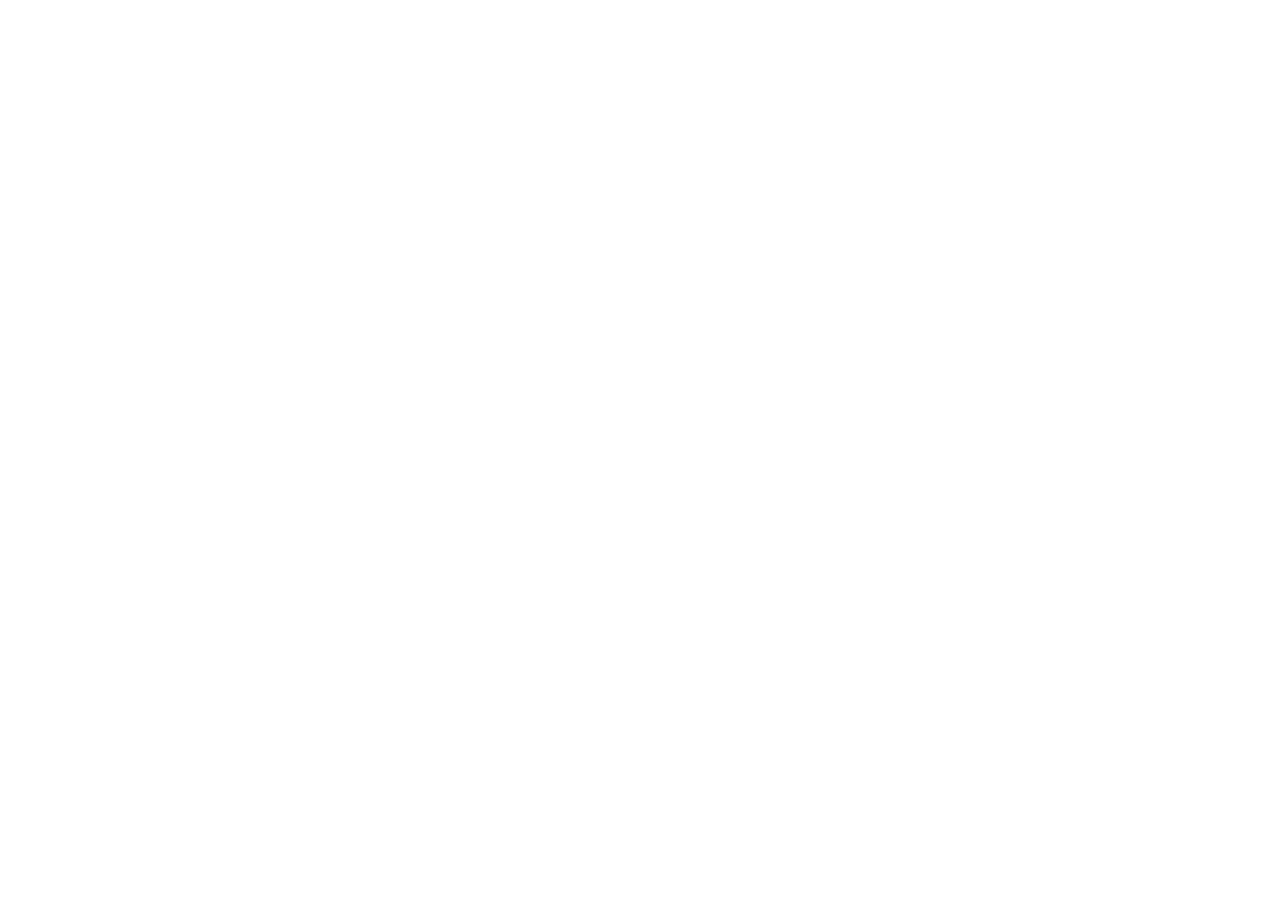
==== app/src/main/resources/templates/admin/adminDashboard.html @ c9a01c85 "Initial commit" ====
<!-- adminDashboard.html -->

<!-- 
Step-by-Step Explanation of `adminDashboard.html`
This file creates the Admin Dashboard interface for managing doctor-related data 
with search, filter, and modal functionality.


1. Declare the Document Type

   * Use `<!DOCTYPE html>` to ensure HTML5 standards for consistent rendering across browsers.

2. Begin the HTML Document with Thymeleaf Namespace

   * Add the `<html>` tag with `xmlns:th="http://www.thymeleaf.org"` to allow Thymeleaf-specific attributes in Spring-based apps.

3. Head Section – Metadata and Resources

   * Open the `<head>` section for meta info and links to assets and scripts.

4. Set Character Encoding

   * Use UTF-8 to support all characters and prevent encoding issues.

5. Set the Favicon

   * Add a favicon for browser tabs using Thymeleaf pathing: 
     `<link rel="icon" type="image/png" th:href="@{/assets/images/logo/logo.png}" />`.

6. Set the Page Title

   * Give the page a title, e.g., `"Admin Dashboard"`, which will show in the browser tab.

7. Link CSS Stylesheets

   * Include dashboard-specific styles and global site-wide styles:
     - `adminDashboard.css` for layout and design of this page.
     - `style.css` for shared UI components.

8. Link JavaScript Files (with `defer`)

   * Use Thymeleaf's `th:src` to include JS components and utilities:
     - `render.js` (rendering content)
     - `util.js` (utility functions)
     - `header.js` and `footer.js` (for dynamic header/footer)
   * Use `defer` so scripts execute after the HTML is fully parsed.

9. Close the Head and Begin the Body

    * Start the visible part of the webpage. `onload="renderContent()"` is used to call a function when the page is ready.

10. Create the Container

    * Add a `div` with class `container` for layout control.

11. Add a Wrapper Inside the Container

    * Wrap page elements with a `wrapper` div to maintain consistent spacing and organization.

12. Insert a Header Placeholder

    * Add `<div id="header"></div>` for injecting the header via JavaScript.

13. Define the Main Section

    * Use `<main class="main-content">` for the central dashboard area.

14. Add a Search Bar

    * Add an input field with `id="searchBar"` for admin to search content dynamically.

15. Add Filter Dropdowns

    * Use two `<select>` elements:
      - One for time (AM/PM).
      - One for filtering by medical specialty (Cardiologist, Dentist, etc.).

16. Add Content Display Area

    * Insert a `<div id="content"></div>` for dynamic injection of doctor cards or data.

17. Add a Footer Placeholder

    * Use `<div id="footer"></div>` for a JavaScript-rendered footer.

18. Add Modal Structure

    * Include a modal with:
      - A close button (`&times;`)
      - A content area (`#modal-body`) for displaying popup information or forms.

19. Include Page-Specific JavaScript Modules

    * Load JavaScript specific to the admin dashboard:
      - `adminDashboard.js` for dashboard logic.
      - `doctorCard.js` for rendering doctor information cards.
    * Use `type="module"` and `defer` for modern and non-blocking loading.

    HINT:
        `<script type="module" src="../../static/js/adminDashboard.js" defer></script>`
        `<script type="module" src="../../static/js/doctorDashboard.js" defer></script>`
        
        
20. Close the Body and HTML Tags

    * Finish the structure by properly closing all tags.

 -->
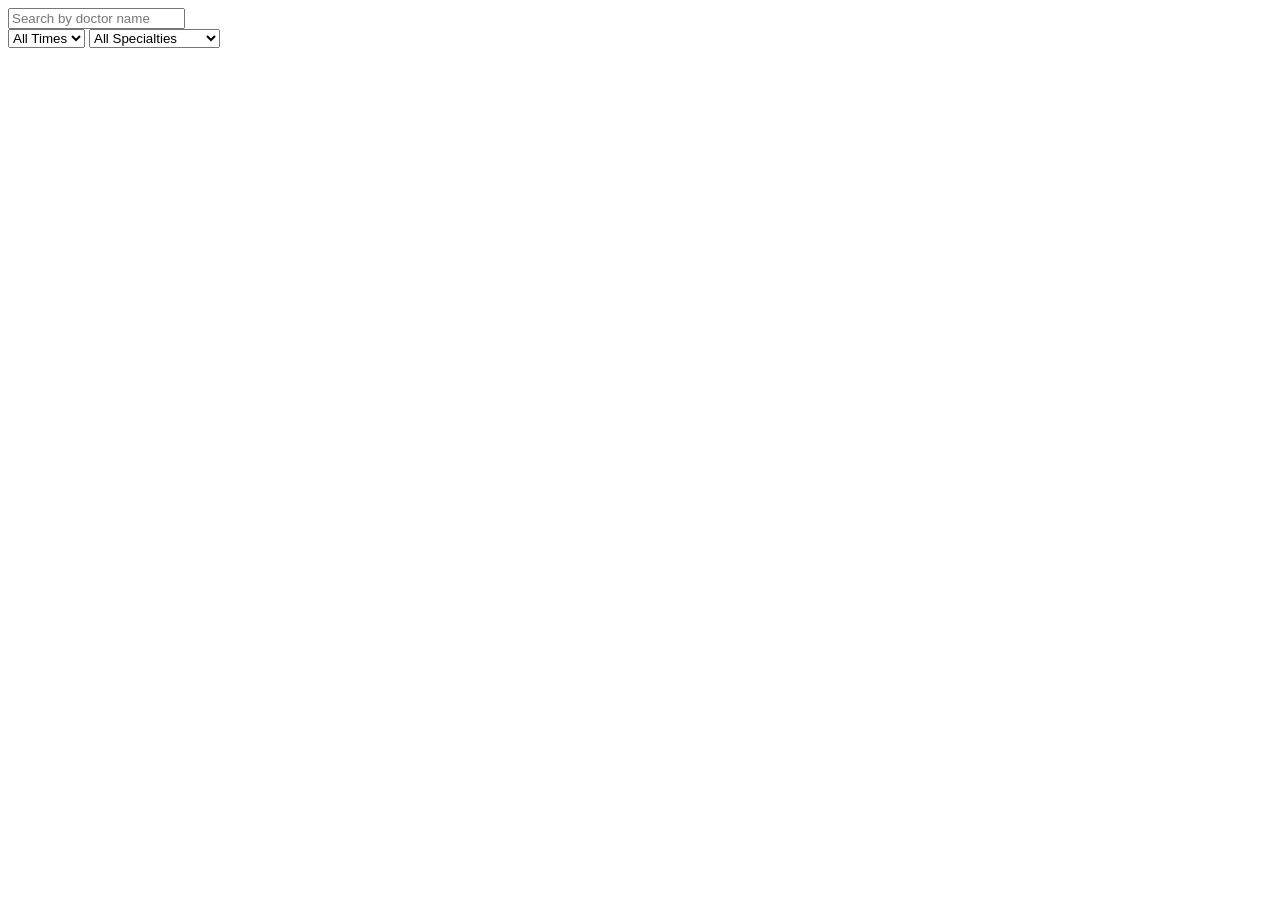
==== commit fe53053d: "Completed front end pages for Clinic Management System" ====
--- a/app/src/main/resources/templates/admin/adminDashboard.html
+++ b/app/src/main/resources/templates/admin/adminDashboard.html
@@ -1,109 +1,162 @@
 <!-- adminDashboard.html -->
 
-<!-- 
-Step-by-Step Explanation of `adminDashboard.html`
-This file creates the Admin Dashboard interface for managing doctor-related data 
-with search, filter, and modal functionality.
+<!DOCTYPE html>
+<html lang="en" xmlns:th="http://www.thymeleaf.org">
+
+<head>
+    <meta charset="UTF-8">
+
+    <title>Admin Dashboard</title>
+
+    <!-- Favicon -->
+    <link
+        rel="icon"
+        type="image/png"
+        th:href="@{/assets/images/logo/logo.png}"
+    />
+
+    <!-- Stylesheets -->
+    <link
+        rel="stylesheet"
+        th:href="@{/assets/css/adminDashboard.css}"
+    />
+
+    <link
+        rel="stylesheet"
+        th:href="@{/assets/css/style.css}"
+    />
+
+    <!-- Utility JavaScript -->
+    <script
+        th:src="@{/js/render.js}"
+        defer>
+    </script>
+
+    <script
+        th:src="@{/js/util.js}"
+        defer>
+    </script>
+
+    <!-- Components -->
+    <script
+        th:src="@{/js/components/header.js}"
+        defer>
+    </script>
+
+    <script
+        th:src="@{/js/components/footer.js}"
+        defer>
+    </script>
+</head>
 
 
-1. Declare the Document Type
+<body onload="renderContent()">
 
-   * Use `<!DOCTYPE html>` to ensure HTML5 standards for consistent rendering across browsers.
+    <div class="container">
 
-2. Begin the HTML Document with Thymeleaf Namespace
+        <div class="wrapper">
 
-   * Add the `<html>` tag with `xmlns:th="http://www.thymeleaf.org"` to allow Thymeleaf-specific attributes in Spring-based apps.
+            <!-- Header rendered dynamically -->
+            <div id="header"></div>
 
-3. Head Section – Metadata and Resources
 
-   * Open the `<head>` section for meta info and links to assets and scripts.
+            <!-- Main Dashboard Content -->
+            <main class="main-content">
 
-4. Set Character Encoding
+                <!-- Search Bar -->
+                <div class="search-wrapper">
+                    <input
+                        type="text"
+                        id="searchBar"
+                        class="searchBar"
+                        placeholder="Search by doctor name"
+                    />
+                </div>
 
-   * Use UTF-8 to support all characters and prevent encoding issues.
 
-5. Set the Favicon
+                <!-- Filters -->
+                <div class="filter-wrapper">
 
-   * Add a favicon for browser tabs using Thymeleaf pathing: 
-     `<link rel="icon" type="image/png" th:href="@{/assets/images/logo/logo.png}" />`.
+                    <!-- Time Filter -->
+                    <select
+                        id="filterTime"
+                        class="filter-select"
+                    >
+                        <option value="">All Times</option>
+                        <option value="AM">AM</option>
+                        <option value="PM">PM</option>
+                    </select>
 
-6. Set the Page Title
 
-   * Give the page a title, e.g., `"Admin Dashboard"`, which will show in the browser tab.
+                    <!-- Specialty Filter -->
+                    <select
+                        id="filterSpecialty"
+                        class="filter-select"
+                    >
+                        <option value="">All Specialties</option>
+                        <option value="Cardiologist">Cardiologist</option>
+                        <option value="Dentist">Dentist</option>
+                        <option value="Dermatologist">Dermatologist</option>
+                        <option value="Neurologist">Neurologist</option>
+                        <option value="Pediatrician">Pediatrician</option>
+                        <option value="General Physician">General Physician</option>
+                    </select>
 
-7. Link CSS Stylesheets
+                </div>
 
-   * Include dashboard-specific styles and global site-wide styles:
-     - `adminDashboard.css` for layout and design of this page.
-     - `style.css` for shared UI components.
 
-8. Link JavaScript Files (with `defer`)
+                <!-- Doctor Cards / Dynamic Content -->
+                <div id="content"></div>
 
-   * Use Thymeleaf's `th:src` to include JS components and utilities:
-     - `render.js` (rendering content)
-     - `util.js` (utility functions)
-     - `header.js` and `footer.js` (for dynamic header/footer)
-   * Use `defer` so scripts execute after the HTML is fully parsed.
+            </main>
 
-9. Close the Head and Begin the Body
 
-    * Start the visible part of the webpage. `onload="renderContent()"` is used to call a function when the page is ready.
+            <!-- Footer rendered dynamically -->
+            <div id="footer"></div>
 
-10. Create the Container
+        </div>
 
-    * Add a `div` with class `container` for layout control.
+    </div>
 
-11. Add a Wrapper Inside the Container
 
-    * Wrap page elements with a `wrapper` div to maintain consistent spacing and organization.
+    <!-- Add Doctor / Information Modal -->
+    <div
+        id="modal"
+        class="modal"
+        style="display: none;"
+    >
 
-12. Insert a Header Placeholder
+        <div class="modal-content">
 
-    * Add `<div id="header"></div>` for injecting the header via JavaScript.
+            <!-- Close Modal -->
+            <span
+                id="closeModal"
+                class="close"
+            >
+                &times;
+            </span>
 
-13. Define the Main Section
+            <!-- Dynamic Modal Content -->
+            <div id="modal-body"></div>
 
-    * Use `<main class="main-content">` for the central dashboard area.
+        </div>
 
-14. Add a Search Bar
+    </div>
 
-    * Add an input field with `id="searchBar"` for admin to search content dynamically.
 
-15. Add Filter Dropdowns
+    <!-- Page-Specific JavaScript -->
+    <script
+        type="module"
+        th:src="@{/js/services/adminDashboard.js}"
+        defer>
+    </script>
 
-    * Use two `<select>` elements:
-      - One for time (AM/PM).
-      - One for filtering by medical specialty (Cardiologist, Dentist, etc.).
+    <script
+        type="module"
+        th:src="@{/js/components/doctorCard.js}"
+        defer>
+    </script>
 
-16. Add Content Display Area
+</body>
 
-    * Insert a `<div id="content"></div>` for dynamic injection of doctor cards or data.
-
-17. Add a Footer Placeholder
-
-    * Use `<div id="footer"></div>` for a JavaScript-rendered footer.
-
-18. Add Modal Structure
-
-    * Include a modal with:
-      - A close button (`&times;`)
-      - A content area (`#modal-body`) for displaying popup information or forms.
-
-19. Include Page-Specific JavaScript Modules
-
-    * Load JavaScript specific to the admin dashboard:
-      - `adminDashboard.js` for dashboard logic.
-      - `doctorCard.js` for rendering doctor information cards.
-    * Use `type="module"` and `defer` for modern and non-blocking loading.
-
-    HINT:
-        `<script type="module" src="../../static/js/adminDashboard.js" defer></script>`
-        `<script type="module" src="../../static/js/doctorDashboard.js" defer></script>`
-        
-        
-20. Close the Body and HTML Tags
-
-    * Finish the structure by properly closing all tags.
-
- -->
-
+</html>
